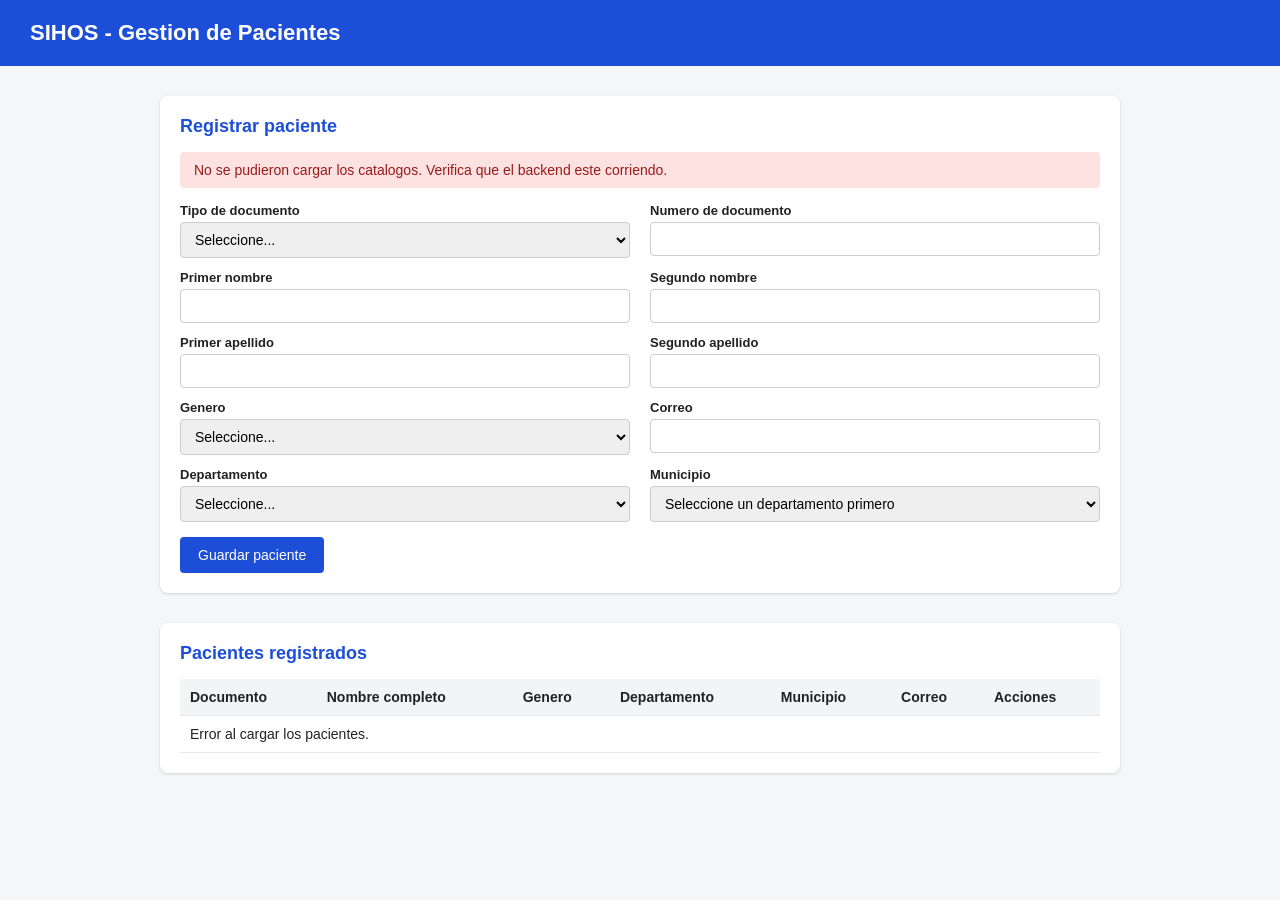
==== index.html @ 28948da8 "Agregar archivos iniciales: index.html, style.css y app.js para la gestión de pacientes" ====
<!DOCTYPE html>
<html lang="es">
<head>
    <meta charset="UTF-8">
    <meta name="viewport" content="width=device-width, initial-scale=1.0">
    <title>SIHOS - Listado de Pacientes</title>
    <link rel="stylesheet" href="css/style.css">
</head>
<body>

    <header>
        <h1>SIHOS - Gestion de Pacientes</h1>
    </header>

    <main>
        <section class="formulario-contenedor">
            <h2 id="tituloFormulario">Registrar paciente</h2>

            <div id="mensaje" class="mensaje oculto"></div>

            <form id="formPaciente">
                <input type="hidden" id="pacienteId">

                <div class="fila">
                    <div class="campo">
                        <label for="tipoDocumento">Tipo de documento</label>
                        <select id="tipoDocumento" required>
                            <option value="">Seleccione...</option>
                        </select>
                    </div>

                    <div class="campo">
                        <label for="numeroDocumento">Numero de documento</label>
                        <input type="text" id="numeroDocumento" required>
                    </div>
                </div>

                <div class="fila">
                    <div class="campo">
                        <label for="nombre1">Primer nombre</label>
                        <input type="text" id="nombre1" required>
                    </div>

                    <div class="campo">
                        <label for="nombre2">Segundo nombre</label>
                        <input type="text" id="nombre2">
                    </div>
                </div>

                <div class="fila">
                    <div class="campo">
                        <label for="apellido1">Primer apellido</label>
                        <input type="text" id="apellido1" required>
                    </div>

                    <div class="campo">
                        <label for="apellido2">Segundo apellido</label>
                        <input type="text" id="apellido2">
                    </div>
                </div>

                <div class="fila">
                    <div class="campo">
                        <label for="genero">Genero</label>
                        <select id="genero" required>
                            <option value="">Seleccione...</option>
                        </select>
                    </div>

                    <div class="campo">
                        <label for="correo">Correo</label>
                        <input type="email" id="correo" required>
                    </div>
                </div>

                <div class="fila">
                    <div class="campo">
                        <label for="departamento">Departamento</label>
                        <select id="departamento" required>
                            <option value="">Seleccione...</option>
                        </select>
                    </div>

                    <div class="campo">
                        <label for="municipio">Municipio</label>
                        <select id="municipio" required>
                            <option value="">Seleccione un departamento primero</option>
                        </select>
                    </div>
                </div>

                <div class="acciones-formulario">
                    <button type="submit" id="btnGuardar">Guardar paciente</button>
                    <button type="button" id="btnCancelar" class="secundario oculto">Cancelar edicion</button>
                </div>
            </form>
        </section>

        <section class="tabla-contenedor">
            <h2>Pacientes registrados</h2>
            <table id="tablaPacientes">
                <thead>
                    <tr>
                        <th>Documento</th>
                        <th>Nombre completo</th>
                        <th>Genero</th>
                        <th>Departamento</th>
                        <th>Municipio</th>
                        <th>Correo</th>
                        <th>Acciones</th>
                    </tr>
                </thead>
                <tbody id="cuerpoTablaPacientes">
                    <tr><td colspan="7">Cargando pacientes...</td></tr>
                </tbody>
            </table>
        </section>
    </main>

    <script src="js/app.js"></script>
</body>
</html>
---- css/style.css ----
* {
    box-sizing: border-box;
}

body {
    font-family: Arial, Helvetica, sans-serif;
    background-color: #f4f6f8;
    margin: 0;
    padding: 0;
    color: #222;
}

header {
    background-color: #1d4ed8;
    color: #fff;
    padding: 20px 30px;
}

header h1 {
    margin: 0;
    font-size: 22px;
}

main {
    max-width: 1000px;
    margin: 30px auto;
    padding: 0 20px;
}

.formulario-contenedor,
.tabla-contenedor {
    background-color: #fff;
    padding: 20px;
    border-radius: 8px;
    box-shadow: 0 1px 3px rgba(0, 0, 0, 0.15);
    margin-bottom: 30px;
}

h2 {
    margin-top: 0;
    font-size: 18px;
    color: #1d4ed8;
}

.fila {
    display: flex;
    gap: 20px;
    margin-bottom: 12px;
}

.campo {
    flex: 1;
    display: flex;
    flex-direction: column;
}

label {
    font-size: 13px;
    font-weight: bold;
    margin-bottom: 4px;
}

input,
select {
    padding: 8px 10px;
    border: 1px solid #ccc;
    border-radius: 4px;
    font-size: 14px;
}

.acciones-formulario {
    display: flex;
    gap: 10px;
    margin-top: 15px;
}

button {
    padding: 10px 18px;
    border: none;
    border-radius: 4px;
    background-color: #1d4ed8;
    color: #fff;
    font-size: 14px;
    cursor: pointer;
}

button:hover {
    background-color: #1e40af;
}

button.secundario {
    background-color: #6b7280;
}

button.secundario:hover {
    background-color: #4b5563;
}

button.peligro {
    background-color: #dc2626;
    padding: 6px 10px;
    font-size: 12px;
}

button.peligro:hover {
    background-color: #b91c1c;
}

button.editar {
    background-color: #059669;
    padding: 6px 10px;
    font-size: 12px;
    margin-right: 6px;
}

button.editar:hover {
    background-color: #047857;
}

table {
    width: 100%;
    border-collapse: collapse;
}

th, td {
    text-align: left;
    padding: 10px;
    border-bottom: 1px solid #e5e7eb;
    font-size: 14px;
}

th {
    background-color: #f3f4f6;
}

.mensaje {
    padding: 10px 14px;
    border-radius: 4px;
    margin-bottom: 15px;
    font-size: 14px;
}

.mensaje.exito {
    background-color: #d1fae5;
    color: #065f46;
}

.mensaje.error {
    background-color: #fee2e2;
    color: #991b1b;
}

.oculto {
    display: none;
}
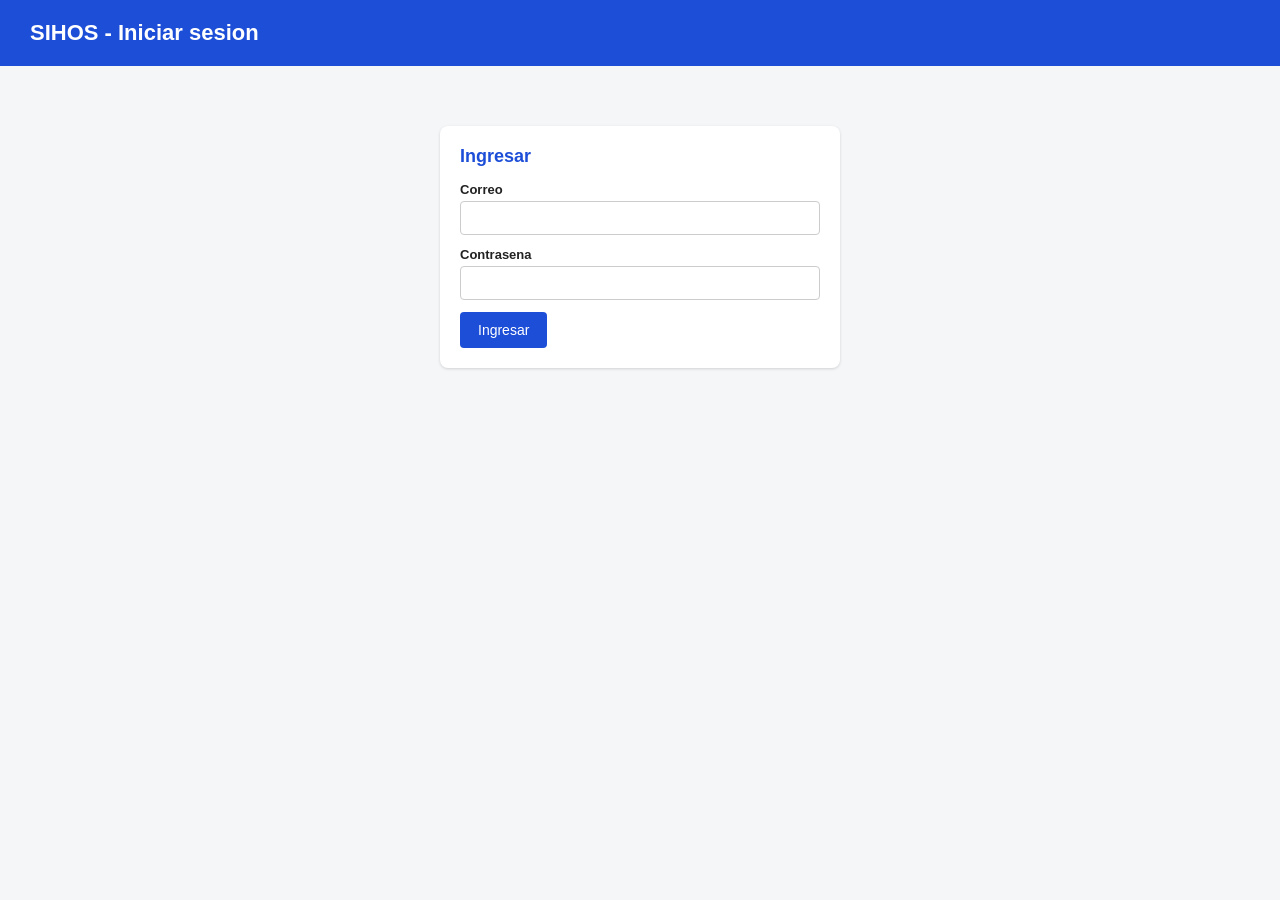
==== commit 0a6630c5: "Implementar autenticación de usuario y cerrar sesión; agregar página de inicio de sesión" ====
--- a/index.html
+++ b/index.html
@@ -8,8 +8,9 @@
 </head>
 <body>
 
-    <header>
+    <header class="cabecera">
         <h1>SIHOS - Gestion de Pacientes</h1>
+        <button type="button" id="btnCerrarSesion" class="secundario">Cerrar sesion</button>
     </header>
 
     <main>
--- a/css/style.css
+++ b/css/style.css
@@ -14,6 +14,12 @@
     background-color: #1d4ed8;
     color: #fff;
     padding: 20px 30px;
+}
+
+header.cabecera {
+    display: flex;
+    justify-content: space-between;
+    align-items: center;
 }
 
 header h1 {
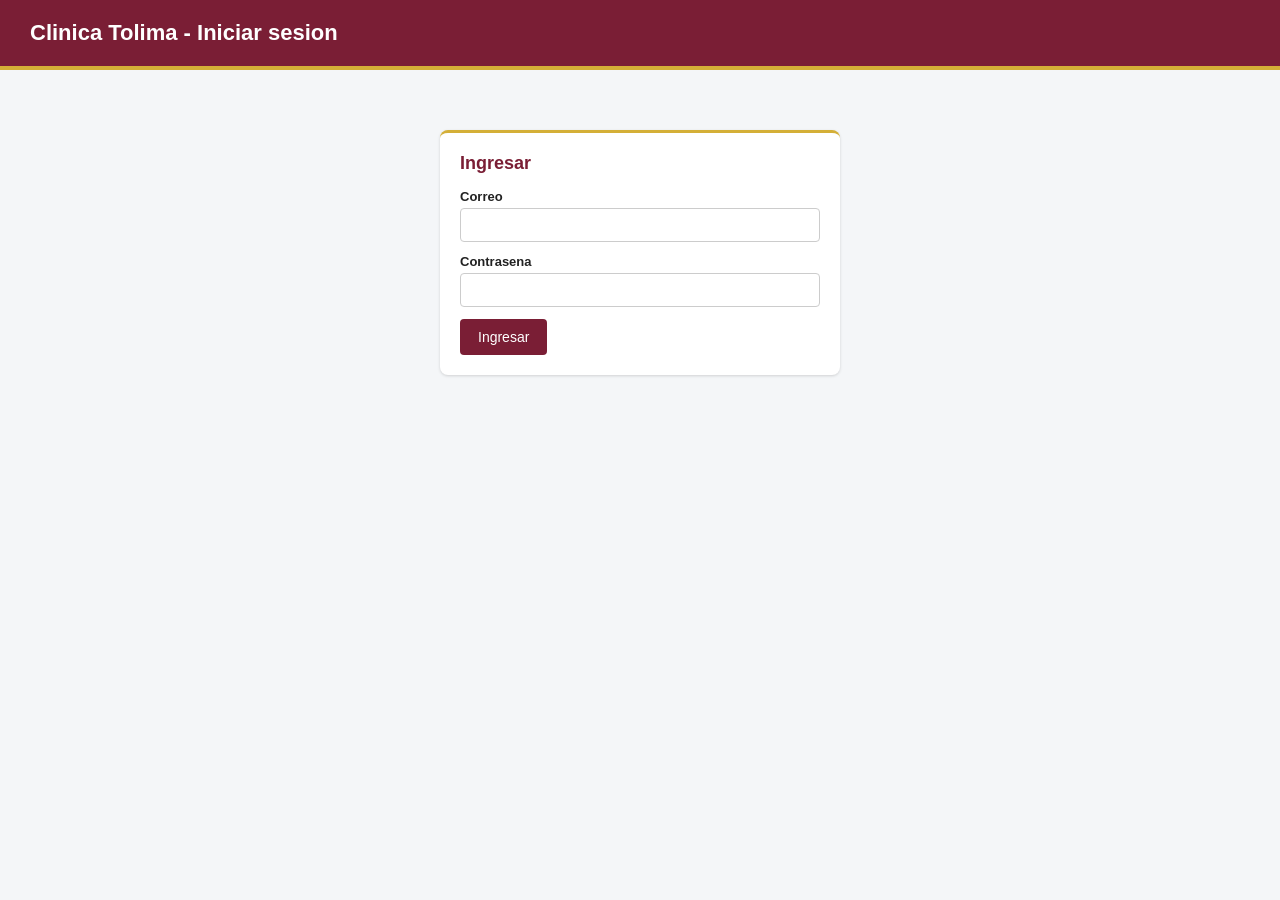
==== commit 37118bf8: "Actualizar la interfaz y estilos para la Clínica Tolima; agregar lógica de inicio de sesión y favico" ====
--- a/index.html
+++ b/index.html
@@ -3,13 +3,14 @@
 <head>
     <meta charset="UTF-8">
     <meta name="viewport" content="width=device-width, initial-scale=1.0">
-    <title>SIHOS - Listado de Pacientes</title>
+    <title>Clinica Tolima - Listado de Pacientes</title>
+    <link rel="icon" type="image/png" href="assets/icon/favicon.png">
     <link rel="stylesheet" href="css/style.css">
 </head>
 <body>
 
     <header class="cabecera">
-        <h1>SIHOS - Gestion de Pacientes</h1>
+        <h1>Clinica Tolima - Gestion de Pacientes</h1>
         <button type="button" id="btnCerrarSesion" class="secundario">Cerrar sesion</button>
     </header>
 
--- a/css/style.css
+++ b/css/style.css
@@ -1,3 +1,10 @@
+:root {
+    --vinotinto: #7a1e35;
+    --vinotinto-oscuro: #5c1628;
+    --dorado: #d4af37;
+    --dorado-claro: #f3e6c4;
+}
+
 * {
     box-sizing: border-box;
 }
@@ -11,9 +18,10 @@
 }
 
 header {
-    background-color: #1d4ed8;
+    background-color: var(--vinotinto);
     color: #fff;
     padding: 20px 30px;
+    border-bottom: 4px solid var(--dorado);
 }
 
 header.cabecera {
@@ -38,6 +46,7 @@
     background-color: #fff;
     padding: 20px;
     border-radius: 8px;
+    border-top: 3px solid var(--dorado);
     box-shadow: 0 1px 3px rgba(0, 0, 0, 0.15);
     margin-bottom: 30px;
 }
@@ -45,7 +54,7 @@
 h2 {
     margin-top: 0;
     font-size: 18px;
-    color: #1d4ed8;
+    color: var(--vinotinto);
 }
 
 .fila {
@@ -84,14 +93,14 @@
     padding: 10px 18px;
     border: none;
     border-radius: 4px;
-    background-color: #1d4ed8;
+    background-color: var(--vinotinto);
     color: #fff;
     font-size: 14px;
     cursor: pointer;
 }
 
 button:hover {
-    background-color: #1e40af;
+    background-color: var(--vinotinto-oscuro);
 }
 
 button.secundario {
@@ -136,7 +145,8 @@
 }
 
 th {
-    background-color: #f3f4f6;
+    background-color: var(--dorado-claro);
+    color: var(--vinotinto-oscuro);
 }
 
 .mensaje {
